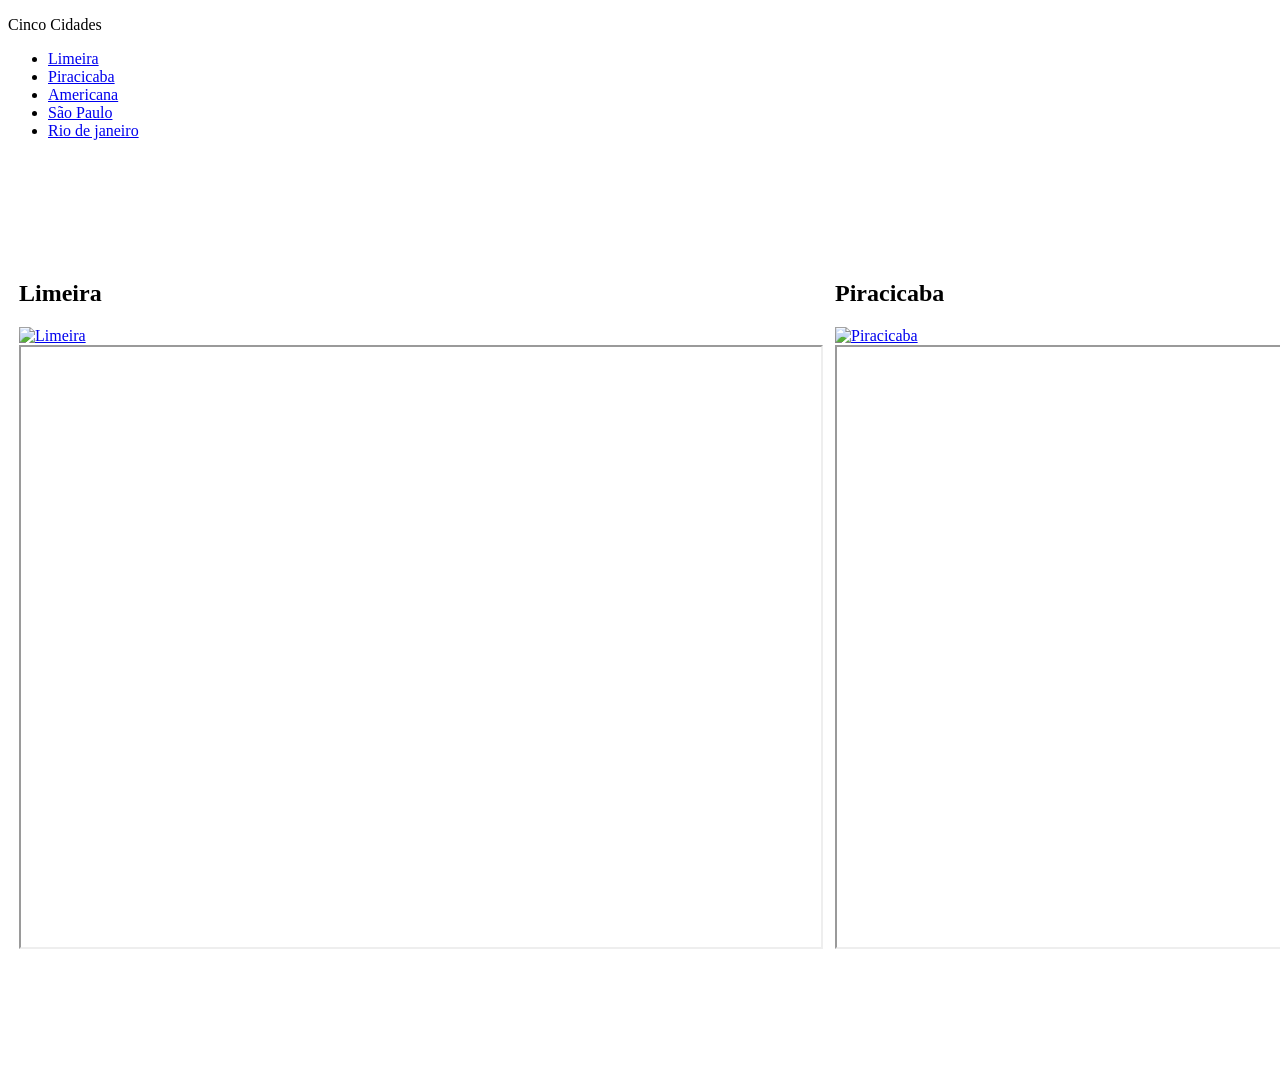
==== index.html @ 804b0cee "Add files via upload" ====
<!DOCTYPE html>
<html lang="pt-br">
<head>
    <meta charset="UTF-8">
    <meta name="viewport" content="width=device-width, initial-scale=1.0">
    <title>Site Felipe</title>
</head>
<body>
    <p>Cinco Cidades</p>
    <ul>
        <li><a href="#Limeira">Limeira</a></li>
        <li><a href="#Piracicaba">Piracicaba</a></li>
        <li><a href="#Americana">Americana</a></li>
        <li><a href="#São Paulo">São Paulo</a></li>
        <li><a href="#Rio de Janeiro">Rio de janeiro</a></li>
    </ul>
    <table border="0" cellspacing="10" cellpading="0">
        <tr>
            <td>
                <h2 id="Limeira">Limeira</h2>
                <a href="https://wikitravel.org/pt/Limeira" target="_blank">
                <img src="https://upload.wikimedia.org/wikipedia/commons/6/69/Limeira_S%C3%A3o_Paulo.jpg?utm_source=pt.wikipedia.org&utm_campaign=index&utm_content=original" alt="Limeira" width="200" height="200px"  />
                </a>
                <iframe name="visor" width="800" height="600"></iframe>
                </td>
            <td>
                <h2 id="Piracicaba">Piracicaba</h2>
                <a href="https://wikitravel.org/pt/Piracicaba" target="_blank">
                <img src="https://encrypted-tbn0.gstatic.com/images?q=tbn:ANd9GcQtrjpRJjo6TUx4VVjExDjPiTEiN61vtco_EbUKOMjW4H-7xusZnh-R4vuv&s=10" alt="Piracicaba" width="200" height="200px" />
                </a>
                <iframe name="visor" width="800" height="600"></iframe>
            </td>
            <td>
                <h2 id="Americana">Americana</h2>
                <a href="https://wikitravel.org/pt/Americana" target="_blank">
                <img src="https://upload.wikimedia.org/wikipedia/commons/4/47/Vista_a%C3%A9rea_de_Americana.jpg?utm_source=pt.wikipedia.org&utm_campaign=index&utm_content=original "width="200px" height="200px" />
                </a>
                <iframe name="visor" width="800" height="600"></iframe>
            </td>
            <td>
                <h2 id="São Paulo">São Paulo</h2>
                <a href="https://wikitravel.org/pt/São_Paulo" target="_blank">
                <img src="https://encrypted-tbn0.gstatic.com/images?q=tbn:ANd9GcT3g0Vb7cgWpkHrytmYzKA4lzBDAB6WWHiywn-foY3MCJCShGjeh3vOpmo&s=10" width="200px" height="200px" />
                </a>
                <iframe name="visor" width="800" height="600"></iframe>
            </td>
            <td>
                <h2 id="Rio de Janeiro">Rio de janeiro</h2>
                <a href="https://wikitravel.org/pt/Rio_de_Janeiro" target="_blank">
                <img src="https://thumb.wikimedia.org/wikipedia/commons/thumb/9/98/Cidade_Maravilhosa.jpg/330px-Cidade_Maravilhosa.jpg?utm_source=pt.wikipedia.org&utm_campaign=parser&utm_content=thumbnail "width="200px" height="200px" />
                </a>
                <iframe name="visor" width="800" height="600"></iframe>
        </tr>
    </table>
</body>
</html>
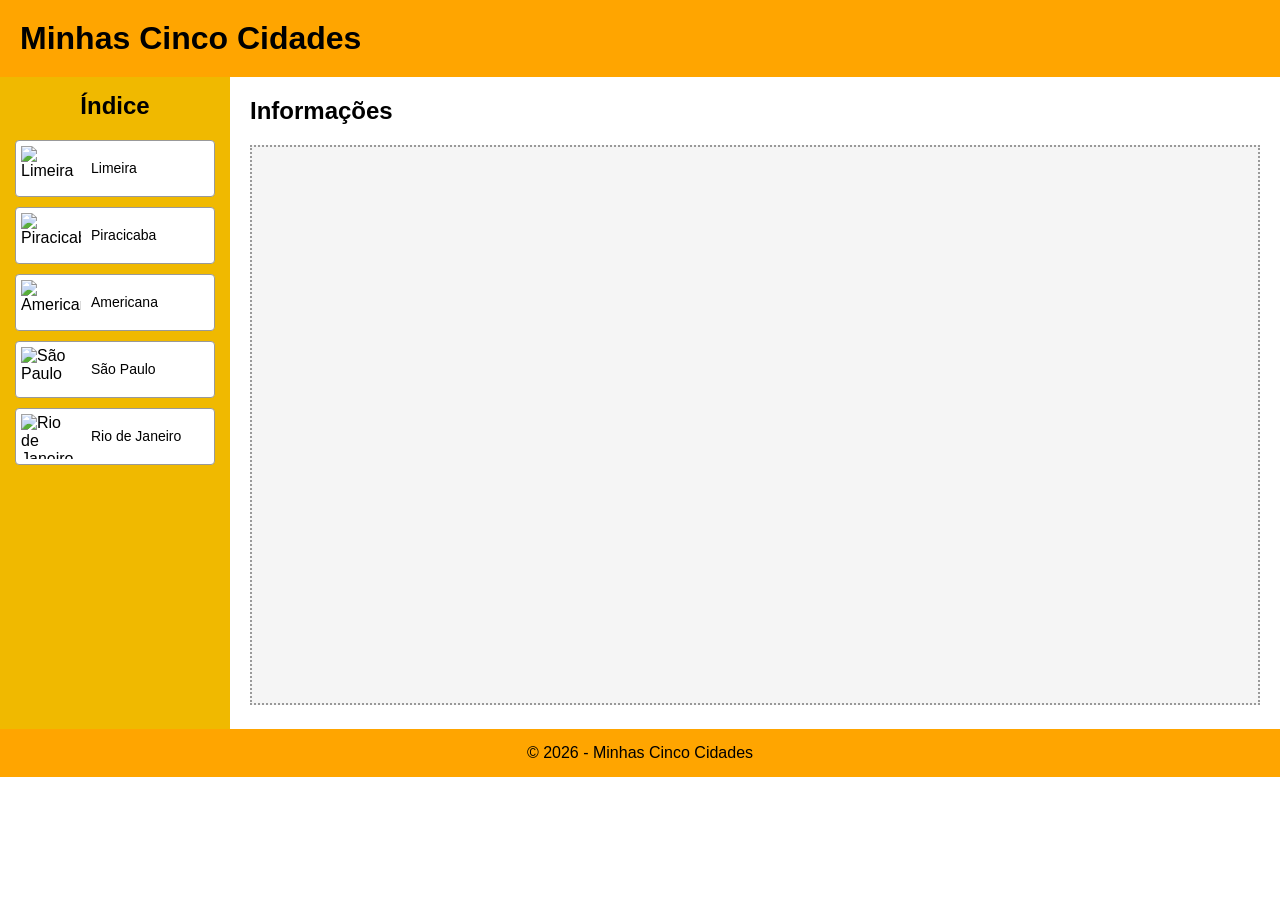
==== commit d643a098: "Add files via upload" ====
--- a/index.html
+++ b/index.html
@@ -1,56 +1,88 @@
 <!DOCTYPE html>
 <html lang="pt-br">
+
 <head>
     <meta charset="UTF-8">
     <meta name="viewport" content="width=device-width, initial-scale=1.0">
-    <title>Site Felipe</title>
+
+    <title>Minhas Cinco Cidades</title>
+
+    <link rel="stylesheet" href="style.css">
 </head>
+
 <body>
-    <p>Cinco Cidades</p>
-    <ul>
-        <li><a href="#Limeira">Limeira</a></li>
-        <li><a href="#Piracicaba">Piracicaba</a></li>
-        <li><a href="#Americana">Americana</a></li>
-        <li><a href="#São Paulo">São Paulo</a></li>
-        <li><a href="#Rio de Janeiro">Rio de janeiro</a></li>
-    </ul>
-    <table border="0" cellspacing="10" cellpading="0">
-        <tr>
-            <td>
-                <h2 id="Limeira">Limeira</h2>
-                <a href="https://wikitravel.org/pt/Limeira" target="_blank">
-                <img src="https://upload.wikimedia.org/wikipedia/commons/6/69/Limeira_S%C3%A3o_Paulo.jpg?utm_source=pt.wikipedia.org&utm_campaign=index&utm_content=original" alt="Limeira" width="200" height="200px"  />
-                </a>
-                <iframe name="visor" width="800" height="600"></iframe>
-                </td>
-            <td>
-                <h2 id="Piracicaba">Piracicaba</h2>
-                <a href="https://wikitravel.org/pt/Piracicaba" target="_blank">
-                <img src="https://encrypted-tbn0.gstatic.com/images?q=tbn:ANd9GcQtrjpRJjo6TUx4VVjExDjPiTEiN61vtco_EbUKOMjW4H-7xusZnh-R4vuv&s=10" alt="Piracicaba" width="200" height="200px" />
-                </a>
-                <iframe name="visor" width="800" height="600"></iframe>
-            </td>
-            <td>
-                <h2 id="Americana">Americana</h2>
-                <a href="https://wikitravel.org/pt/Americana" target="_blank">
-                <img src="https://upload.wikimedia.org/wikipedia/commons/4/47/Vista_a%C3%A9rea_de_Americana.jpg?utm_source=pt.wikipedia.org&utm_campaign=index&utm_content=original "width="200px" height="200px" />
-                </a>
-                <iframe name="visor" width="800" height="600"></iframe>
-            </td>
-            <td>
-                <h2 id="São Paulo">São Paulo</h2>
-                <a href="https://wikitravel.org/pt/São_Paulo" target="_blank">
-                <img src="https://encrypted-tbn0.gstatic.com/images?q=tbn:ANd9GcT3g0Vb7cgWpkHrytmYzKA4lzBDAB6WWHiywn-foY3MCJCShGjeh3vOpmo&s=10" width="200px" height="200px" />
-                </a>
-                <iframe name="visor" width="800" height="600"></iframe>
-            </td>
-            <td>
-                <h2 id="Rio de Janeiro">Rio de janeiro</h2>
-                <a href="https://wikitravel.org/pt/Rio_de_Janeiro" target="_blank">
-                <img src="https://thumb.wikimedia.org/wikipedia/commons/thumb/9/98/Cidade_Maravilhosa.jpg/330px-Cidade_Maravilhosa.jpg?utm_source=pt.wikipedia.org&utm_campaign=parser&utm_content=thumbnail "width="200px" height="200px" />
-                </a>
-                <iframe name="visor" width="800" height="600"></iframe>
-        </tr>
-    </table>
+
+    <!-- CABEÇALHO -->
+    <header>
+        <h1>Minhas Cinco Cidades</h1>
+    </header>
+
+    <!-- CONTEÚDO PRINCIPAL -->
+    <main>
+
+        <!-- ÍNDICE -->
+        <nav>
+            <h2>Índice</h2>
+
+            <a href="https://wikitravel.org/pt/Limeira"
+               target="visor">
+                <img src="https://upload.wikimedia.org/wikipedia/commons/6/69/Limeira_S%C3%A3o_Paulo.jpg"
+                     alt="Limeira">
+                <span>Limeira</span>
+            </a>
+
+            <a href="https://wikitravel.org/pt/Piracicaba"
+               target="visor">
+                <img src="https://encrypted-tbn0.gstatic.com/images?q=tbn:ANd9GcQtrjpRJjo6TUx4VVjExDjPiTEiN61vtco_EbUKOMjW4H-7xusZnh-R4vuv&s=10"
+                     alt="Piracicaba">
+                <span>Piracicaba</span>
+            </a>
+
+            <a href="https://wikitravel.org/pt/Americana"
+               target="visor">
+                <img src="https://upload.wikimedia.org/wikipedia/commons/4/47/Vista_a%C3%A9rea_de_Americana.jpg"
+                     alt="Americana">
+                <span>Americana</span>
+            </a>
+
+            <a href="https://wikitravel.org/pt/São_Paulo"
+               target="visor">
+                <img src="https://encrypted-tbn0.gstatic.com/images?q=tbn:ANd9GcT3g0Vb7cgWpkHrytmYzKA4lzBDAB6WWHiywn-foY3MCJCShGjeh3vOpmo&s=10"
+                     alt="São Paulo">
+                <span>São Paulo</span>
+            </a>
+
+            <a href="https://wikitravel.org/pt/Rio_de_Janeiro"
+               target="visor">
+                <img src="https://thumb.wikimedia.org/wikipedia/commons/thumb/9/98/Cidade_Maravilhosa.jpg/330px-Cidade_Maravilhosa.jpg"
+                     alt="Rio de Janeiro">
+                <span>Rio de Janeiro</span>
+            </a>
+
+        </nav>
+
+
+        <!-- ÁREA DO IFRAME -->
+        <section class="conteudo">
+
+            <h2>Informações</h2>
+
+            <iframe
+                name="visor"
+                src="https://pt.wikipedia.org/wiki/Limeira"
+                title="Informações sobre as cidades">
+            </iframe>
+
+        </section>
+
+    </main>
+
+
+    <!-- RODAPÉ -->
+    <footer>
+        <p>© 2026 - Minhas Cinco Cidades</p>
+    </footer>
+
 </body>
+
 </html>
--- a/style.css
+++ b/style.css
@@ -0,0 +1,122 @@
+* {
+    box-sizing: border-box;
+}
+
+body {
+    margin: 0;
+    font-family: Arial, sans-serif;
+    background-color: white;
+}
+
+
+/* CABEÇALHO */
+
+header {
+    background-color: orange;
+    padding: 20px;
+    display: flex;
+    justify-content: space-between;
+    align-items: center;
+}
+
+header h1 {
+    margin: 0;
+}
+
+
+/* ÁREA PRINCIPAL */
+
+main {
+    display: flex;
+    min-height: 650px;
+}
+
+
+/* ÍNDICE */
+
+nav {
+    width: 230px;
+    background-color: #f0b900;
+    padding: 15px;
+}
+
+nav h2 {
+    text-align: center;
+    margin-top: 0;
+}
+
+
+/* CADA CIDADE */
+
+nav a {
+    display: flex;
+    align-items: center;
+    gap: 10px;
+
+    text-decoration: none;
+    color: black;
+
+    background-color: white;
+
+    padding: 5px;
+    margin-bottom: 10px;
+
+    border: 1px solid #999;
+    border-radius: 4px;
+}
+
+
+/* IMAGENS PEQUENAS */
+
+nav img {
+    width: 60px;
+    height: 45px;
+    object-fit: cover;
+}
+
+nav span {
+    font-size: 14px;
+}
+
+
+/* EFEITO AO PASSAR O MOUSE */
+
+nav a:hover {
+    background-color: #ddd;
+}
+
+
+/* ÁREA DO IFRAME */
+
+.conteudo {
+    flex: 1;
+    padding: 20px;
+}
+
+.conteudo h2 {
+    margin-top: 0;
+}
+
+
+/* IFRAME */
+
+iframe {
+    width: 100%;
+    height: 560px;
+
+    border: 2px dotted #999;
+    background-color: #f5f5f5;
+}
+
+
+/* RODAPÉ */
+
+footer {
+    background-color: orange;
+    text-align: center;
+    padding: 15px;
+}
+
+footer p {
+    margin: 0;
+}
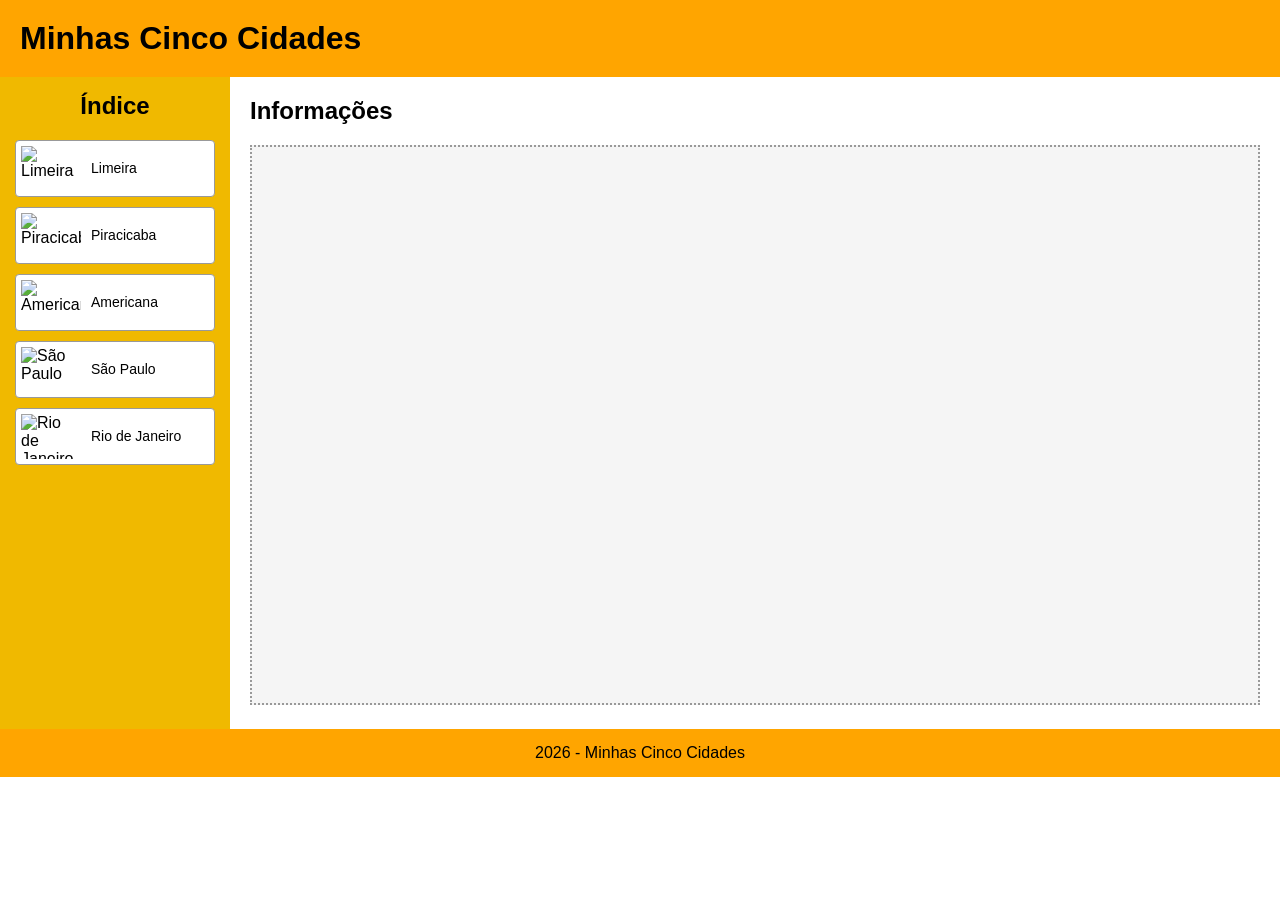
==== commit 5ad78c1e: "index.html" ====
--- a/index.html
+++ b/index.html
@@ -12,15 +12,12 @@
 
 <body>
 
-    <!-- CABEÇALHO -->
     <header>
         <h1>Minhas Cinco Cidades</h1>
     </header>
 
-    <!-- CONTEÚDO PRINCIPAL -->
     <main>
 
-        <!-- ÍNDICE -->
         <nav>
             <h2>Índice</h2>
 
@@ -61,8 +58,6 @@
 
         </nav>
 
-
-        <!-- ÁREA DO IFRAME -->
         <section class="conteudo">
 
             <h2>Informações</h2>
@@ -78,11 +73,10 @@
     </main>
 
 
-    <!-- RODAPÉ -->
     <footer>
-        <p>© 2026 - Minhas Cinco Cidades</p>
+        <p>2026 - Minhas Cinco Cidades</p>
     </footer>
 
 </body>
 
-</html>+</html>
